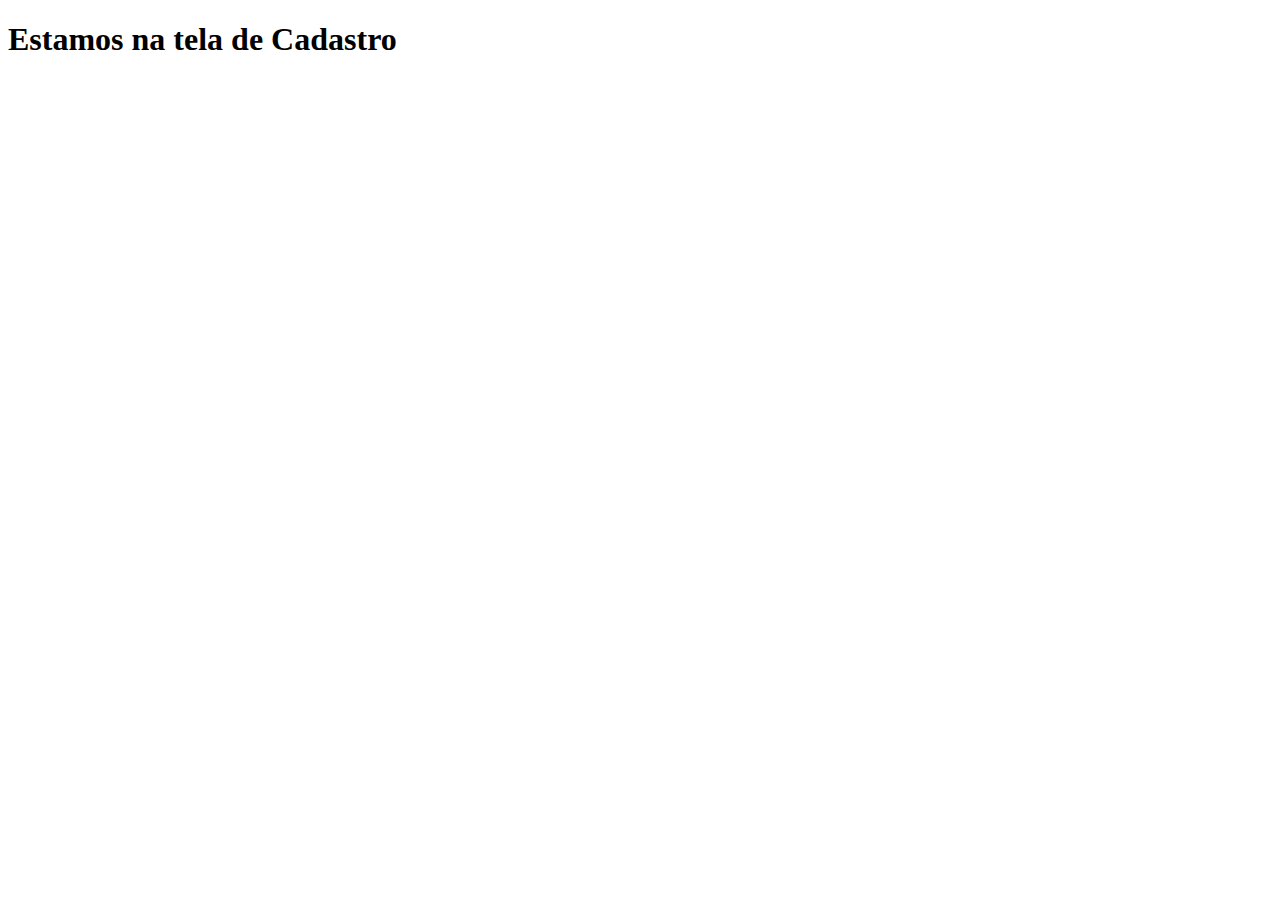
==== cadastro.html @ 4484bef8 "aqua tech finalizado" ====
<!DOCTYPE html>
<html lang="en">
<head>
    <meta charset="UTF-8">
    <meta name="viewport" content="width=device-width, initial-scale=1.0">
    <title>Document</title>
</head>
<body>
    
    <h1>Estamos na tela de Cadastro</h1>

</body>
</html>
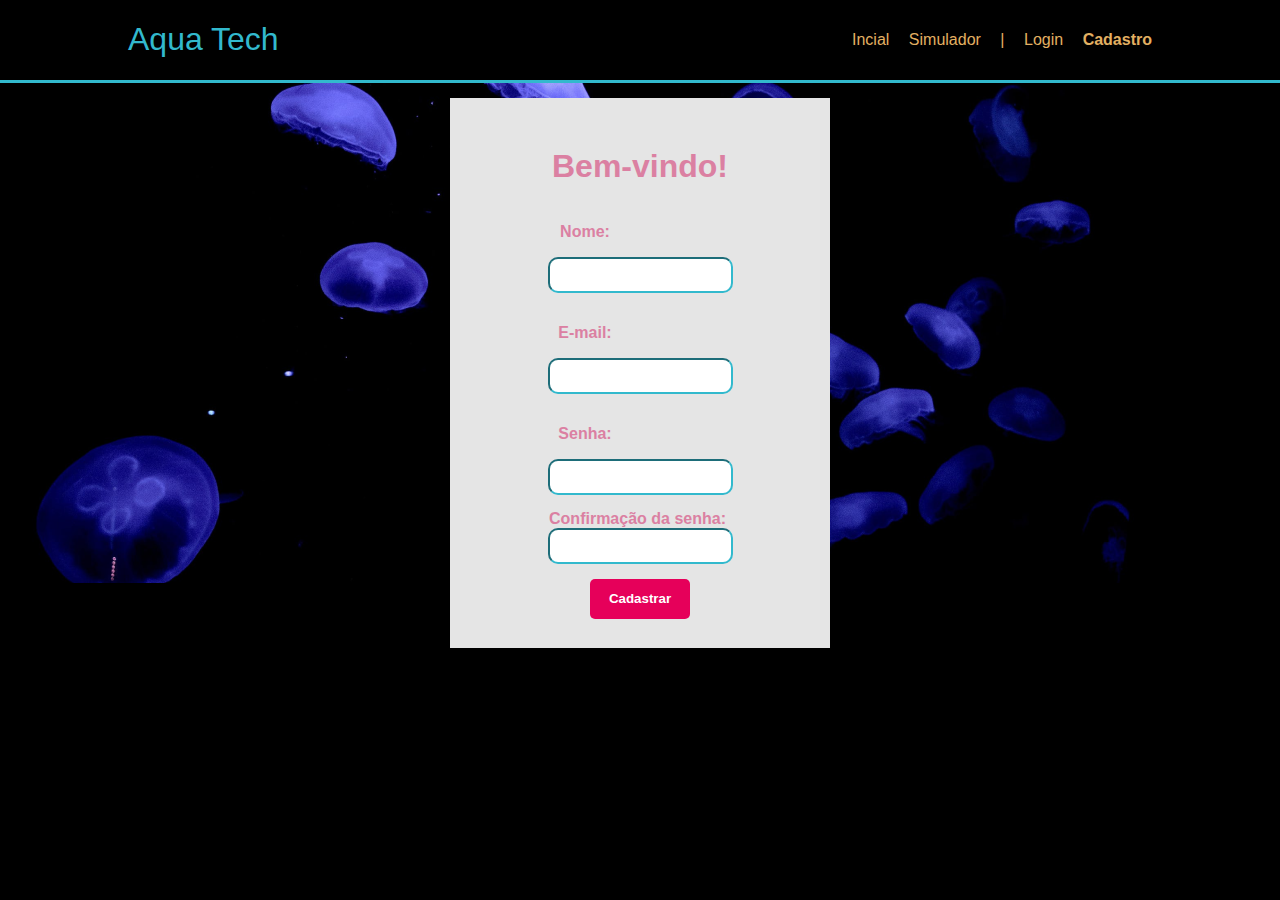
==== commit 8aa8dba5: "Cadastro finalizado" ====
--- a/cadastro.html
+++ b/cadastro.html
@@ -3,11 +3,45 @@
 <head>
     <meta charset="UTF-8">
     <meta name="viewport" content="width=device-width, initial-scale=1.0">
-    <title>Document</title>
+    <link rel="stylesheet" href="style.css">
+    <title>Cadastro</title>
 </head>
 <body>
+
     
-    <h1>Estamos na tela de Cadastro</h1>
+    <div class="header">
+        <div class="container">
+            <h1 class="titulo">Aqua Tech</h1>
+            <ul class="navbar">
+                <li> Incial </li>
+                <li> Simulador </li>
+                <li> | </li>
+                <li> Login </li>
+                <a href="./cadastro.html">
+                    <li> <b> Cadastro </b> </li>
+                </a>
+            </ul>
+        </div> 
+    </div>
+
+    <div class="banner">
+        <div class="caixa"> 
+            <h1><b>Bem-vindo!</b></h1>
+            <div class="campo">
+                <p>Nome:</p> <input type="text" id="inpNome">
+            </div>
+            <div class="campo">
+                <p>E-mail:</p> <input type="text" id="inpEmail">
+            </div>
+            <div class="campo">
+                <p>Senha:</p> <input type="password" id="inpSenha">
+            </div>
+            <div class="campo">
+                <span>Confirmação da senha:</span> <input type="password" id="inpConfSenha">
+            </div>
+            <button><b>Cadastrar</b></button>
+        </div>
+    </div>
 
 </body>
 </html>--- a/style.css
+++ b/style.css
@@ -0,0 +1,163 @@
+body {
+    margin: 0;
+    padding: 0;
+    font-family: Verdana, Geneva, Tahoma, sans-serif;
+    background-color: black;
+}
+
+.titulo {
+    color: #32b9cd;
+    width: fit-content;
+    font-weight: 500;
+}
+
+.navbar {
+    width: 300px;
+    color: #e3b062;
+    list-style: none;
+    display: flex;
+    justify-content: space-between;
+    align-items: center;
+}
+
+.navbar a{
+    color: #e3b062;
+    text-decoration: none;
+}
+
+.navbar a:hover{
+    color: #32b9cd;
+}
+
+.header {
+    border-bottom: 3px solid #32b9cd;
+}
+
+.container {
+    width: 80%;
+    margin: auto;
+    display: flex;
+}
+
+.header .container {
+    justify-content: space-between;
+}
+
+/* banner */
+
+.banner{
+    background-image: url("./assets/imagens/bg-jelly-fish-para_outras_pags.png");
+    height: 500px;
+    color: white;
+    display: flex;
+}
+
+.banner .container{
+    justify-content: center;
+    align-items: center;
+    height: 100%;
+}
+
+.banner .container p{
+    font-size: 32px;
+    width: 200px;
+}
+
+.social {
+    background-color: #f7f7f7;
+    height: 500px;
+}
+
+.social .container{
+    align-items: center;
+    height: 100%;
+    width: 100%;
+    justify-content: space-around;
+}
+
+.social .container .box{
+    display: flex;
+    flex-direction: column;
+    align-items: center;
+    text-align: center;
+}
+
+.social .container .box p{
+    width: 400px;
+}
+
+.social .container .box img{
+    width: 100px;
+}
+
+/* footer */
+
+.footer {
+    background-color: #32b9cd;
+}
+
+.footer .container{
+    justify-content: center;
+    text-align: center;
+}
+
+ /* tela de cadastro */
+
+.caixa {
+    display: flex;
+    background-color: #e5e5e5;
+    width: 425px;
+    height: 550px;
+    justify-content: center;
+    flex-direction: column;
+    margin-left: 450px;
+    margin-right: 450px;
+    margin-top: 15px;
+}
+
+.banner .caixa {
+    color: #db80a2;
+    font-weight: 200;
+    font-size: 16px;
+    align-items: center;
+}
+
+.campo {
+    display: flex;
+    align-items: center;
+    margin-bottom: 15px; /* Ajuste o espaçamento vertical entre os campos */
+    flex-direction: column;
+}
+
+.banner .caixa p{
+    color: #db80a2;
+    font-weight: 600;
+    font-size: 16px;
+    align-items: flex-start;
+    margin-right: 110px;
+}
+
+.banner .caixa span{
+    color: #db80a2;
+    font-weight: 600;
+    font-size: 16px;
+    align-items: flex-start;
+    margin-right: 5px;
+}
+
+input {
+    border-radius: 10px;
+    border-color: #32b9cd;
+    background-color: white;
+    height: 30px;
+}
+
+button {
+    border-radius: 5px;
+    background-color: #e6005a;
+    color: white;
+    height: 40px;
+    width: 100px;
+    border-style: none;
+}
+
